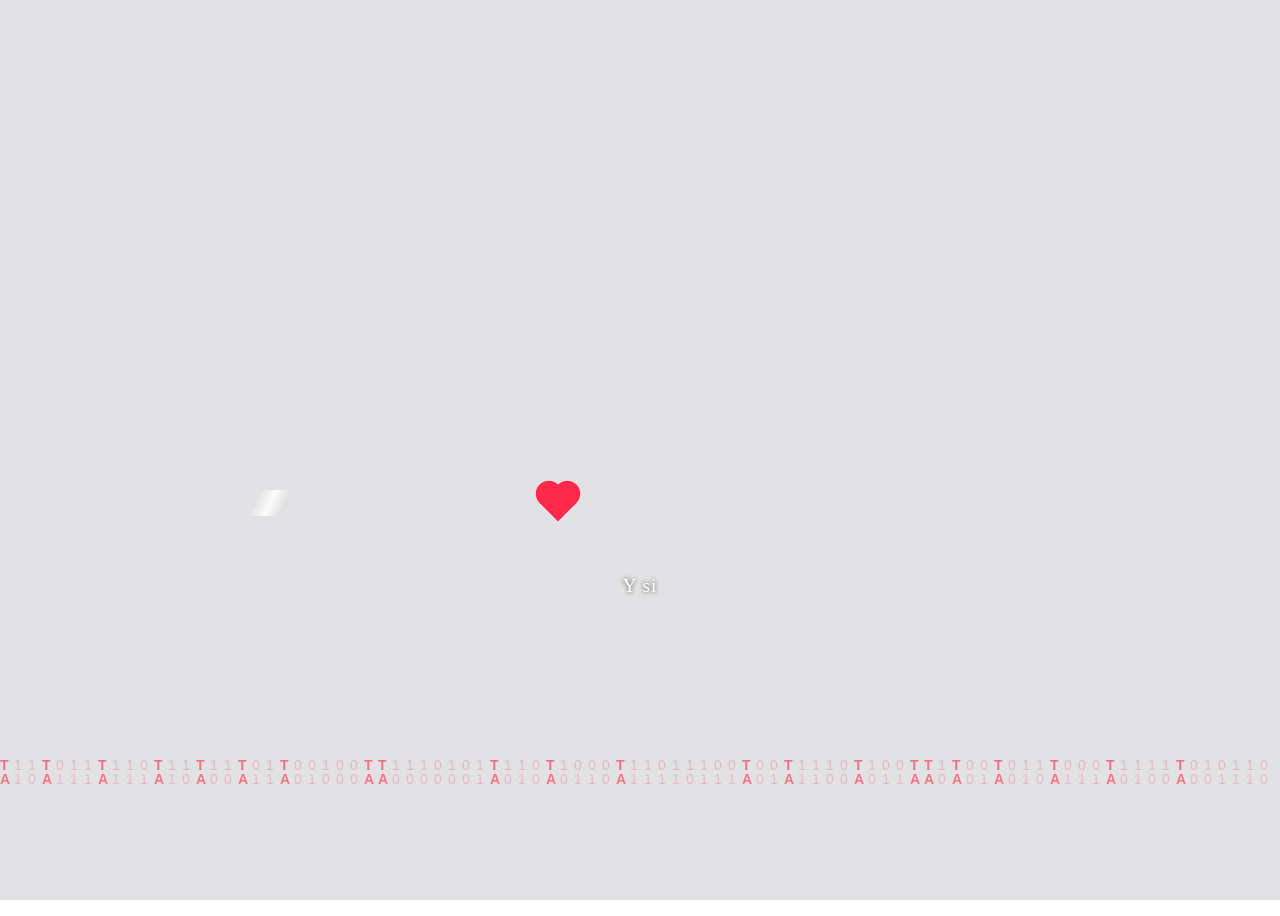
==== escena2.html @ ed515f88 "Add files via upload" ====
<!DOCTYPE html>
<html lang="es">
<head>
    <meta charset="UTF-8">
    <meta name="viewport" content="width=device-width, initial-scale=1.0, maximum-scale=1.0, user-scalable=no">
    <title>Otras Vidas</title>
    <link rel="stylesheet" href="style2.css">
</head>
<body>

    <canvas id="lienzoMatrix"></canvas>

    <div class="contenedor-principal2">
        <div class="contenedor-corazones">
            <div class="linea-destello"></div>
            <div class="corazon" id="corazon1"></div>
            <div class="corazon" id="corazon2"></div>
            <div class="corazon" id="corazon3"></div>
            <div class="corazon" id="corazon4"></div>
            <div class="corazon" id="corazon5"></div>
        </div>
        
                <div class="sistema-cosmos">
            <!-- Contenedores de las órbitas giratorias -->
            <div class="orbita orbita-sol">
                <div class="astro sol"></div>
            </div>
            <div class="orbita orbita-luna">
                <div class="astro luna-astral"></div>
            </div>
            
            <!-- El planeta Tierra con su mar base azul -->
            <div id="mundo" class="mundo-oculto">
                <!-- La capa física independiente para las islas verdes -->
                <div class="mapa-continentes"></div>
            </div>
        </div>

        <div id="texto-escena2" class="texto-escena"></div>
    </div>

    <script src="script2.js"></script>
</body>
</html>
---- style2.css ----
#lienzoMatrix {
    position: absolute;
    top: 0;
    left: 0;
    width: 100%;
    height: 100%;
    z-index: 0;
    pointer-events: none;
     transition: opacity 1.5s ease-in-out;
    will-change: opacity;
}

.contenedor-principal2 {
    position: relative;
    z-index: 1;
    width: 100%;
    height: 100vh;
    display: flex;
    justify-content: center;
    align-items: center;
    flex-direction: column;
}

.contenedor-corazones {
    position: absolute;
    top: 55%; /* Los baja exactamente a la mitad de la altura */
    left: 50%; /* Los centra horizontalmente */
    transform: translate(-50%, -50%); /* Alineación perfecta de su propio eje */
    display: flex;
    justify-content: center;
    gap: 15px; /* Espacio de separación entre cada corazón */
    z-index: 25; /* Los pone por encima del fondo para que no se tapen */
    width: auto;
}

/* El rayo de luz brillante que recorrerá del corazón 1 al 5 */
.linea-destello {
    position: absolute;
    top: 0;
    left: -100%;
    width: 30px;
    height: 100%;
    background: linear-gradient(to right, transparent, rgba(255, 255, 255, 0.9) 50%, transparent);
    transform: skewX(-25deg) translateX(-100px);
    pointer-events: none;
    z-index: 10;
}

/* Clase que JavaScript activará para lanzar el destello una sola vez */
.linea-destello.animar {
    animation: barridoLuz 1.2s ease-in-out forwards;
}

@keyframes barridoLuz {
    0% {
        transform: skewX(-25deg) translateX(-50px);
    }
    100% {
        transform: skewX(-25deg) translateX(calc(100vw + 50px));
    }
}


.corazon {
    position: relative;
    width: 26px;
    height: 26px;
    background-color: #ff2a4b;
    transform: rotate(-45deg) scale(0);
    transition: transform 0.6s cubic-bezier(0.175, 0.885, 0.32, 1.275), background-color 0.8s ease, box-shadow 0.8s ease;
    opacity: 0;
}

.corazon::before,
.corazon::after {
    content: "";
    position: absolute;
    width: 26px;
    height: 26px;
    background-color: #ff2a4b;
    border-radius: 50%;
    transition: background-color 0.8s ease;
}

.corazon::before {
    top: -13px;
    left: 0;
}

.corazon::after {
    top: 0;
    left: 13px;
}

.corazon.visible {
    opacity: 1;
    transform: rotate(-45deg) scale(1);
}


#corazon3.turquesa {
    background-color: #00f5d4;
    box-shadow: 0 0 25px rgba(0, 245, 212, 0.8);
    cursor: pointer;
}

#corazon3.turquesa::before,
#corazon3.turquesa::after {
    background-color: #00f5d4;
}

.texto-escena {
    font-size: 19px;
    font-weight: 400;
    color: #ffffff;
    letter-spacing: 1px;
    text-align: center;
    width: 85%;
    max-width: 320px;
    text-shadow: 0 0 12px rgba(255, 255, 255, 0.8), 0 0 5px rgba(0, 0, 0, 0.9);
    line-height: 1.4;
    height: 30px;
    z-index: 10;
}

.sistema-cosmos {
    position: relative;
    width: 100%;
    height: 240px;
    display: flex;
    justify-content: center;
    align-items: center;
    margin-bottom: 20px;
    z-index: 5;
}

/* Contenedores invisibles que rotan para hacer orbitar a los astros */
.orbita {
    position: absolute;
    width: 220px; /* Diámetro del giro del Sol */
    height: 220px;
    display: flex;
    justify-content: center;
    border-radius: 50%;
    pointer-events: none;
    opacity: 0;
    transition: opacity 1.5s ease-in-out;
}

.orbita-luna {
    width: 180px; /* Diámetro del giro de la Luna, un poco más cerrado */
    height: 180px;
}

body.fondo-espacio .orbita {
    opacity: 1;
}

body.fondo-espacio .orbita-sol {
    animation: orbitar 15s linear infinite;
}

body.fondo-espacio .orbita-luna {
    /* Gira en sentido contrario y más rápido */
    animation: orbitar 10s linear infinite reverse;
}

@keyframes orbitar {
    0% { transform: rotate(0deg); }
    100% { transform: rotate(360deg); }
}

.sol {
    position: absolute;
    top: -20px;
    width: 40px;
    height: 40px;
    background: radial-gradient(circle, #fff 20%, #ffb703 60%, transparent 100%);
    border-radius: 50%;
    box-shadow: 0 0 25px #ffb703;
}

.luna-astral {
    position: absolute;
    top: -11px;
    width: 22px;
    height: 22px;
    background-color: #e0e1dd;
    border-radius: 50%;
    box-shadow: 0 0 15px rgba(224, 225, 221, 0.4), inset -4px -4px 0px rgba(0,0,0,0.2);
}

#mundo {
    width: 0px;
    height: 0px;
    border-radius: 50%;
    background: radial-gradient(circle at 35% 35%, #4cc9f0 0%, #2b7fff 45%, #1b4bbd 100%);
    transition: width 2s cubic-bezier(0.175, 0.885, 0.32, 1.275), height 2s cubic-bezier(0.175, 0.885, 0.32, 1.275), box-shadow 2s ease;
    position: relative;
    overflow: hidden;
}

#mundo.mundo-visible {
    width: 140px;
    height: 140px;
    box-shadow: 0 0 25px rgba(43, 127, 255, 0.5),
                inset -15px -15px 30px rgba(0, 0, 0, 0.5),
                inset 8px 8px 20px rgba(255, 255, 255, 0.2);
    border: 3px solid #000000;
}

/* Capa de los continentes corregida con fondo transparente nativo */
.mapa-continentes {
    position: absolute;
    top: 0;
    left: 0;
    width: 200%;
    height: 100%;
    background-image: 
        radial-gradient(circle at 12% 35%, #70e000 22px, transparent 23px),
        radial-gradient(circle at 35% 62%, #70e000 18px, transparent 19px),
        radial-gradient(circle at 22% 78%, #70e000 14px, transparent 15px),
        
        radial-gradient(circle at 62% 35%, #70e000 22px, transparent 23px),
        radial-gradient(circle at 85% 62%, #70e000 18px, transparent 19px),
        radial-gradient(circle at 72% 78%, #70e000 14px, transparent 15px);
    opacity: 0;
    will-change: transform;
}

#mundo.mundo-visible .mapa-continentes {
    opacity: 1;
    animation: rotacionTierra 10s linear infinite;
}

@keyframes rotacionTierra {
    0% { transform: translateX(0); }
    100% { transform: translateX(-50%); }
}

/* Fondo del espacio con nebulosa galáctica integrada */
body.fondo-espacio {
    background: radial-gradient(circle at center, #1b263b 0%, #0f172a 50%, #070a12 100%) !important;
    position: relative;
}

/* Capa de estrellas espaciales con parpadeo y nebulosa violeta sutil */
body.fondo-espacio::before {
    content: "";
    position: absolute;
    top: 0;
    left: 0;
    width: 100%;
    height: 100%;
    background-image: 
        radial-gradient(circle at 30% 40%, rgba(138, 79, 255, 0.08) 0%, transparent 50%),
        radial-gradient(circle, #ffffff 1px, transparent 1.2px),
        radial-gradient(circle, #ffffff 1px, transparent 1.2px),
        radial-gradient(circle, #a2d2ff 1.2px, transparent 1.5px);
    background-position: center, 15vw 20vh, 75vw 15vh, 45vw 60vh, 85vw 70vh, 25vw 80vh, 60vw 35vh;
    background-size: cover, 180px 180px, 180px 180px, 180px 180px;
    opacity: 0.5;
    z-index: 0;
    pointer-events: none;
    /* Activamos el titileo sutil del espacio profundo */
    animation: parpadeoEspacial 4s infinite alternate ease-in-out;
    will-change: opacity;
}

@keyframes parpadeoEspacial {
    0% { opacity: 0.3; }
    100% { opacity: 0.6; }
}
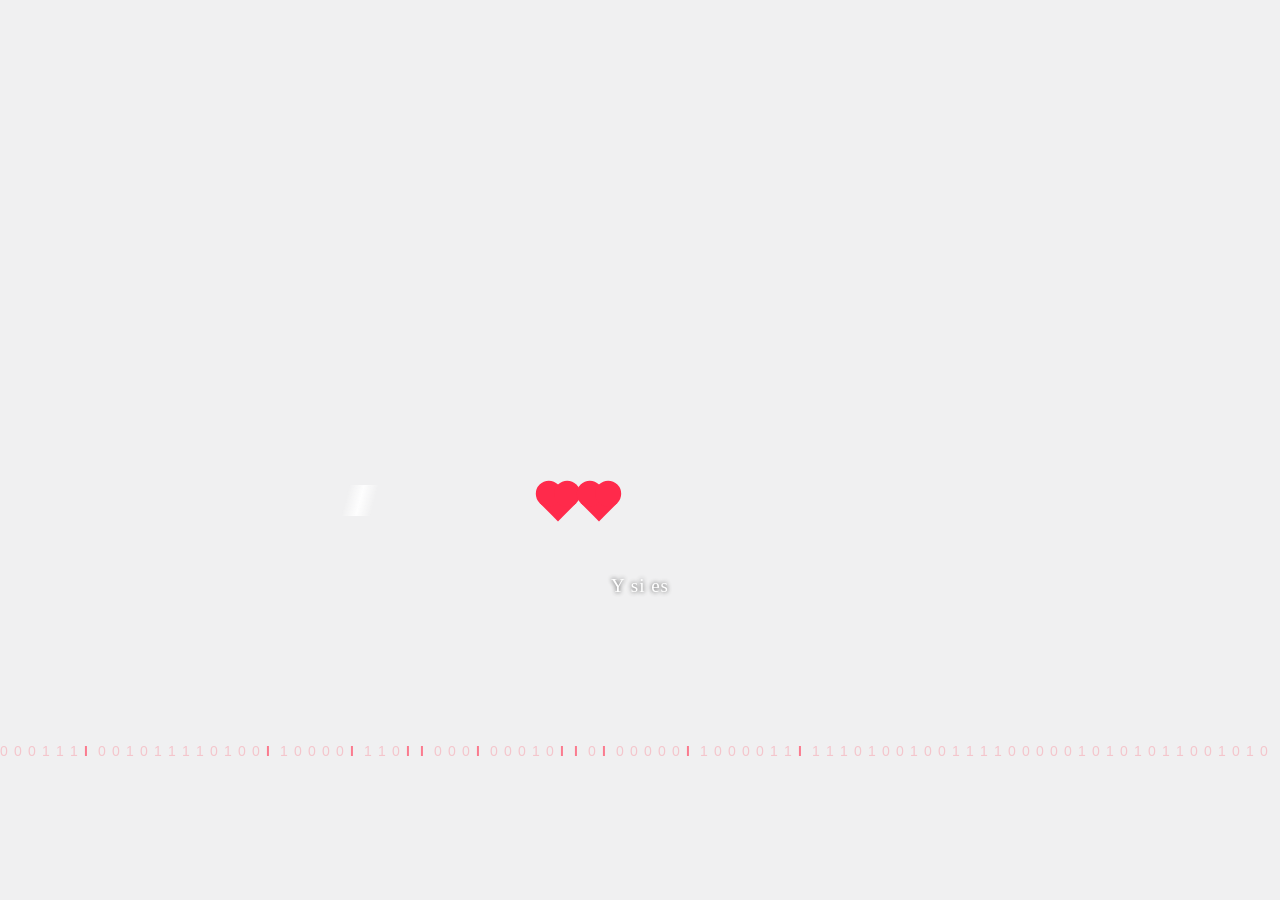
==== commit 07a79204: "Add files via upload" ====
--- a/escena2.html
+++ b/escena2.html
@@ -40,5 +40,8 @@
     </div>
 
     <script src="script2.js"></script>
+
+    <audio id="musica-fondo" src="musica.mp3" loop></audio>
+
 </body>
 </html>
--- a/style2.css
+++ b/style2.css
@@ -36,30 +36,40 @@
 /* El rayo de luz brillante que recorrerá del corazón 1 al 5 */
 .linea-destello {
     position: absolute;
-    top: 0;
-    left: -100%;
+    top: -5px;
+    left: -200px;
     width: 30px;
-    height: 100%;
+    height: 120%;
     background: linear-gradient(to right, transparent, rgba(255, 255, 255, 0.9) 50%, transparent);
     transform: skewX(-25deg) translateX(-100px);
     pointer-events: none;
     z-index: 10;
+    transform: skew(-15deg);
 }
 
 /* Clase que JavaScript activará para lanzar el destello una sola vez */
+/* Modifica la clase que activa la animación (Línea 47 de tu CSS) */
 .linea-destello.animar {
-    animation: barridoLuz 1.2s ease-in-out forwards;
-}
-
+    animation: barridoLuz 3.5s ease-in-out forwards; /* Ajusta 1.8s si quieres que vaya más lento */
+}
+
+/* Modifica los Keyframes usando porcentajes del contenedor */
 @keyframes barridoLuz {
-    0% {
-        transform: skewX(-25deg) translateX(-50px);
-    }
-    100% {
-        transform: skewX(-25deg) translateX(calc(100vw + 50px));
-    }
-}
-
+  0% {
+      transform: skewX(-15deg) translateX(0); /* Mismo ángulo (-15deg) */
+      opacity: 0;
+  }
+  10% {
+      opacity: 1;
+  }
+  85% {
+      opacity: 1;
+  }
+  100% {
+      transform: skewX(-15deg) translateX(300vw); /* Mismo ángulo (-15deg) */
+      opacity: 0;
+  }
+}
 
 .corazon {
     position: relative;
@@ -271,3 +281,90 @@
     0% { opacity: 0.3; }
     100% { opacity: 0.6; }
 }
+
+/* Asegura que el contenedor de tu escena 4 no deje salir nada de la pantalla */
+#contenedor-escena-4 {
+    position: relative;
+    width: 100vw;
+    height: 100vh;
+    overflow: hidden; /* Crucial para evitar scroll en el celular */
+}
+
+/* Contenedor del flash que cubrirá la pantalla del teléfono */
+.explosion-flash {
+    position: fixed;
+    top: 0;
+    left: 0;
+    width: 100vw;
+    height: 100vh;
+    background-color: white;
+    opacity: 0;
+    z-index: 9999;
+    pointer-events: none;
+    transition: opacity 0.25s ease-out; /* Un destello un poco más rápido */
+}
+
+.flash-active {
+    opacity: 1;
+}
+
+
+/* Asegura que no aparezca scroll en el teléfono durante la animación */
+body {
+    overflow: hidden;
+}
+
+/* Contenedor del flash que cubrirá la pantalla del teléfono */
+.explosion-flash {
+    position: fixed;
+    top: 0;
+    left: 0;
+    width: 100vw;
+    height: 100vh;
+    background-color: #ffffff;
+    opacity: 0;
+    z-index: 9999;
+    pointer-events: none;
+    transition: opacity 0.25s ease-out;
+}
+
+.flash-active {
+    opacity: 1;
+}
+
+/* Estilos comunes de posicionamiento para los vectores interactivos */
+.vector-space-object {
+    position: fixed;
+    z-index: 1000;
+    transition: all 2.3s cubic-bezier(0.1, 0.85, 0.25, 1);
+    filter: drop-shadow(0 0 8px rgba(0, 240, 255, 0.6));
+}
+
+/* --- DETALLES DEL COHETE --- */
+.rocket-silhouette {
+    width: 60px;
+    height: 60px;
+    bottom: -80px;
+    left: -80px;
+    transform: rotate(45deg); /* Apunta hacia el centro de la pantalla */
+}
+
+/* --- DETALLES DEL METEORITO --- */
+.meteor-silhouette {
+    width: 70px;
+    height: 70px;
+    top: -80px;
+    right: -80px;
+    /* Ya no le aplicamos rotación general aquí para no invertir sus ejes */
+}
+
+/* Animación de rotación continua solo para la roca interna del meteorito */
+@keyframes giroMeteorito {
+    0% { transform: rotate(0deg); }
+    100% { transform: rotate(360deg); }
+}
+
+.roca-giratoria {
+    transform-origin: 12px 20px; /* Centro exacto de la roca rediseñada */
+    animation: giroMeteorito 1.6s linear infinite;
+}
